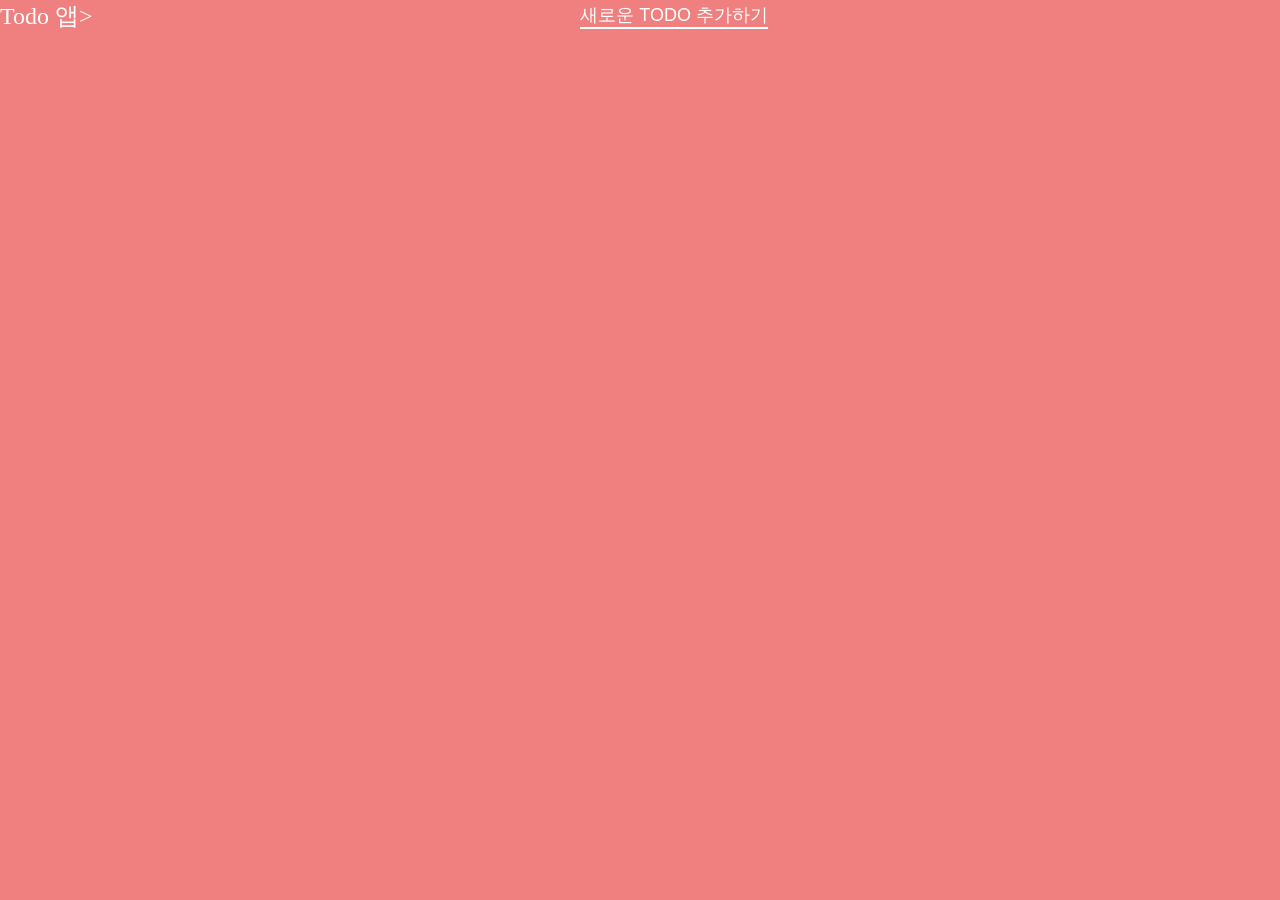
==== 2_TodoApp/index.html @ 2b9f5c31 "Add files via upload" ====
<!DOCTYPE html>
<html lang="en">
  <head>
    <meta charset="UTF-8" />
    <meta name="viewport" content="width=device-width, initial-scale=1.0" />
    <title>Todo App</title>
    <link rel="stylesheet" href="styles.css" />
    <link
      href="https://fonts.googleapis.com/icon?family=Material+Icons"
      rel="stylesheet"
    />
  </head>
  <body>
    <div class="app">
      <header>
        <h1>Todo 앱></h1>
        <button id="create-btn">새로운 todo 추가하기</button>
      </header>
      <div class="todo-list" id="list"></div>
    </div>
    <script src="script.js"></script>
  </body>
</html>
---- 2_TodoApp/styles.css ----
* {
  margin: 0;
  padding: 0;
  box-sizing: border-box;
}

button {
  background: none;
  outline: none;
  border: none;
  cursor: pointer;
}

body {
  background-color: lightcoral;
  color: #fff;
}

main {
  min-height: 100vh;
  display: flex;
  justify-content: center;
  padding: 2rem 1.5rem;
}

.app {
  width: 100%;
  max-width: 768px;
}

.app header {
  display: flex;
  align-items: center;
  justify-content: space-between;
  margin-bottom: 1rem;
}

.app header h1 {
  color: #fff;
  font-size: 24px;
  font-weight: 400;
}

.app header button {
  color: #fff;
  font-size: 18px;
  border-bottom: 2px solid #fff;
  text-transform: uppercase;
}

.item {
  display: flex;
  align-items: center;
  justify-content: space-between;
  padding: 1.5rem;
  border-radius: 1rem;
  background-color: lightblue;
  box-shadow: 0 0 4px rgba(0, 0, 0, 0.1);
  margin-bottom: 1.5rem;
}

.item:last-of-type {
  margin-bottom: 0;
}

.item input[type="checkbox"] {
  margin-right: 1rem;
}

.item input[type="text"] {
  appearance: none;
  background: none;
  border: none;
  outline: none;
  font-weight: 400;
  color: black;
  font-size: 20px;
  flex: 1 1 0%;
  margin-right: 1rem;
}

.item input[type="text"]:not(:disabled) {
  border-bottom: 2px solid #fff;
}

.item.complete {
  opacity: 0.7;
}

.item.complete input[type="text"] {
  text-decoration: line-through;
}

.item:hover,
.item:focus-within {
  outline: 2px solid #fff;
}

.actions button {
  color: crimson;
  margin-right: 1rem;
  opacity: 0.8;
  transform: 0.1s;
}

.actions button.remove-btn {
  color: crimson;
}

.actions button:hover {
  opacity: 1;
}

.actions button:last-of-type {
  margin-right: 0;
}
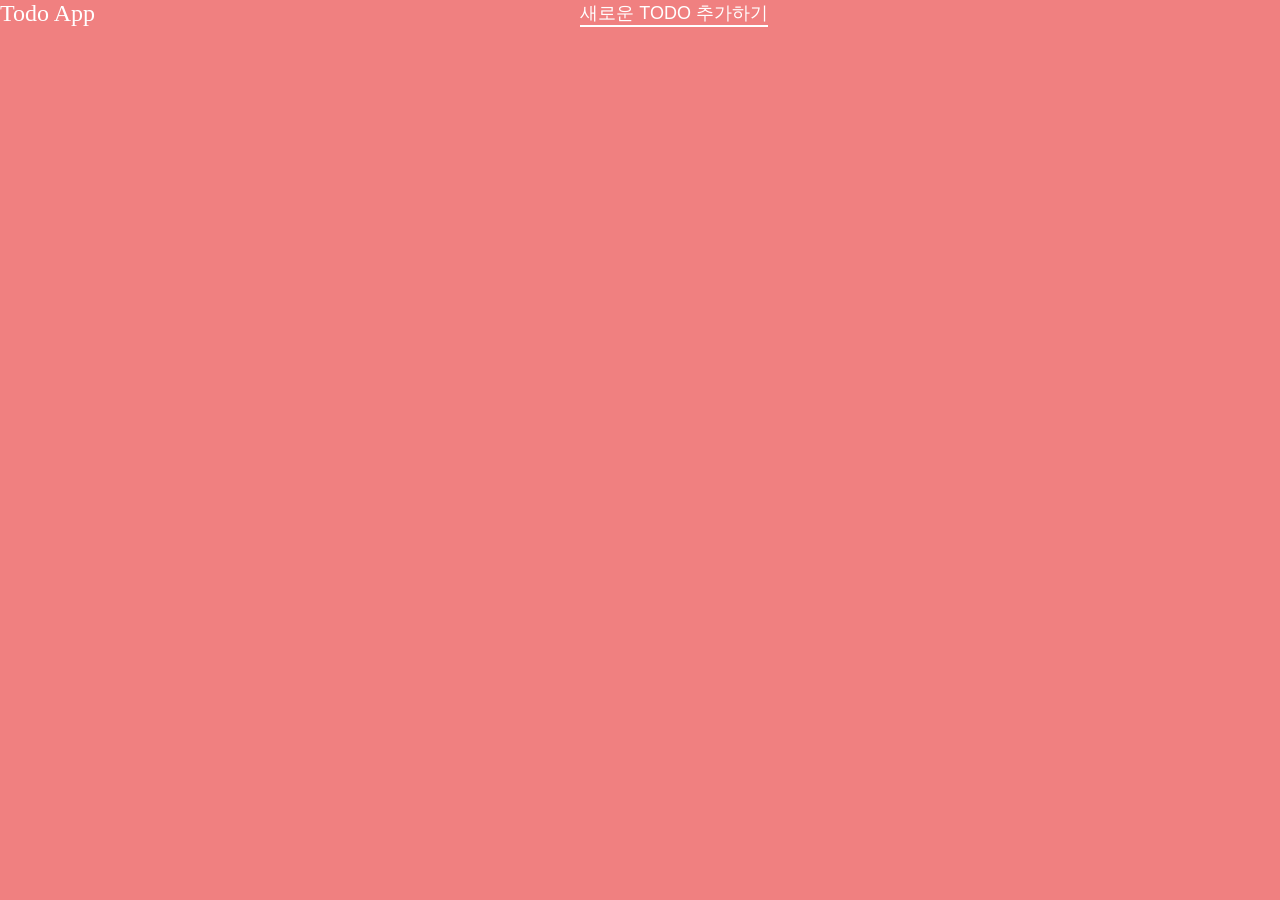
==== commit 74fb01dc: "Update index.html" ====
--- a/2_TodoApp/index.html
+++ b/2_TodoApp/index.html
@@ -13,7 +13,7 @@
   <body>
     <div class="app">
       <header>
-        <h1>Todo 앱></h1>
+        <h1>Todo App</h1>
         <button id="create-btn">새로운 todo 추가하기</button>
       </header>
       <div class="todo-list" id="list"></div>
